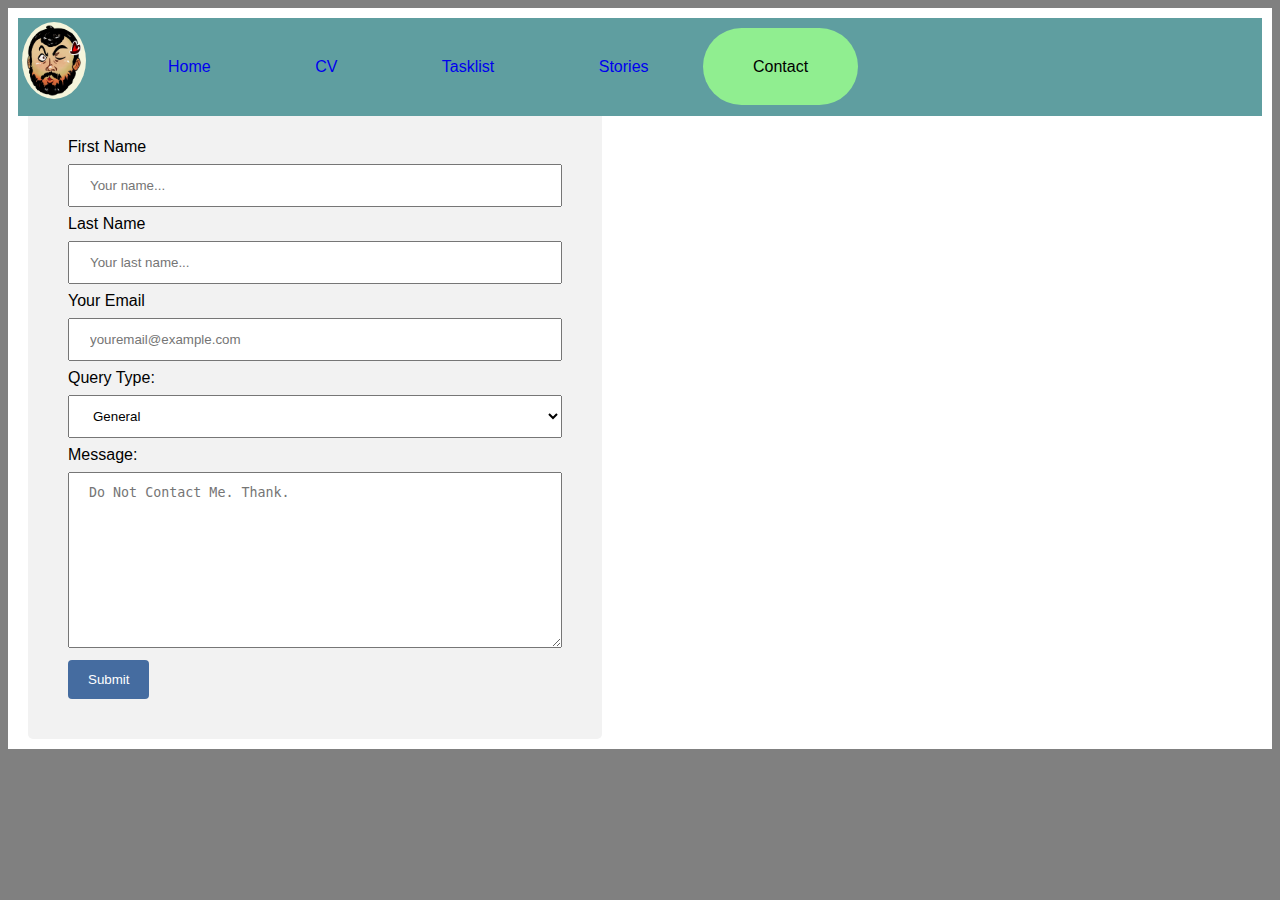
==== contactform.html @ 59448df9 "placeholder" ====
<!DOCTYPE html>

<html>
    <head>
        <link rel="stylesheet" href="assets/style.css">
    </head>

    <title>Static Website Assignment</title>

    <body>
        <div class="content">     
            <div class="containNav">
                <img class="logoImg" src="images/logo1.png">

                <ul id="topnav">
                    <li><a href="index.html">Home</a></li>
                    <li><a href="cv.html">CV</a></li>
                    <li><a href="tasklist.html">Tasklist</a></li>
                    <li><a href="stories.html">Stories</a></li>
                    <li><a class="active" href="contactform.html">Contact</a></li>
                </ul>
            </div>

            <div class="Pads">
                <div class="formContain">
                    <form action="https://formspree.io/f/{form_id}" method="post">
                        
                        <label>First Name</label>
                        <input type="text" name="firstname" id="fname" placeholder="Your name..." />

                        <label>Last Name</label>
                        <input type="text" name="lastname" id="lname" placeholder="Your last name..." />

                        <label>Your Email</label>
                        <input type="email" name="Email" id="email" placeholder="youremail@example.com" />

                        <label>Query Type:</label>
                        <select id="query" name="query">
                            <option value="general">General</option>
                            <option value="commission">Commission</option>
                            <option value="other">Other</option>
                        </select>

                        <label>Message:</label>
                        <textarea placeholder="Do Not Contact Me. Thank." name="message" rows="10" cols="30" ></textarea>

                        <input type="submit" value="Submit">                        
                    </form>
                </div>
            </div>
        </div>
    </body>
</html>
---- assets/style.css ----
/* Main body for all pages*/
body {
   background-color: gray;
   font-family: Lucida, Helvetica, sans-serif;
}

.content {
   background: white;
   padding: 10px;
   height: 100%;
}

/* Navbar stuff for all pages */
.containNav {
   display: inline-block;
   align-items: center;
   width: 100%;
   max-height: 80px;
}

#topnav {
   background-color: cadetblue;
   margin-top: 0px;
   padding: 20px 100px;
   height: 58px;
}

#topnav a  {
   padding: 30px 50px;
   text-decoration: none;
}

#topnav li {
   margin-top: 20px;
   display: inline-block;
   text-align: center;
}

#topnav a.active {
   background: lightgreen;
   color: black;
   border-radius: 50px;
}

#topnav a:hover {
   background: pink;
   color: blue;
   border-radius: 50px;
}

/* Image stuff for home page*/
.logoImg {
   position: absolute;
   border-radius: 50%;
   margin: 4px;
   max-width: 5%;
   background: beige;
}

.container {
   display: flex;
   align-items: center;
}

.myImage {
   float: right;
   margin: 0px 0px 15px 15px;
   border-radius: 50%;
   max-width: 20%;
}

.text {
   font-size: 20px;
   padding-left: 10px;
}

/* List stuff for CV */
ul {
   width: auto;
}

h1 {
   padding: 10px;
}

.Pads {
   padding-left: 10px;
}

table{
   border: 1px solid black;
   text-align: left;
   border-spacing: 0px;
}

th, td  {
   border: 1px solid black;
   text-align: left;
   padding-left: 5px;
   padding-right: 5px;
}

.otherList {
   list-style-type: none;
   padding-left: 40px;
}

.otherList li {
   display: list-item;
   list-style-type: disc;
   margin-top: 10px;
}

.mainList li {
   display: list-item;
   list-style-type: disc;
   margin-top: 20px;
}

.subList {
   list-style-type: none;
   margin-top: 2px;
   margin-bottom: 15px;
}

.subList li {
   display: list-item;
   list-style-type: circle;
   margin-top: 0px;
}

/* Stuff for Tasklist */

.listTask {
   list-style-type: none;
}

.listTask li {
   display: list-item;
   list-style-type: upper-roman;
   margin-bottom: 10px;
}

.innerTask {
   list-style-type: none;
}

.innerTask li {
   display: list-item;
   list-style-type: disc;
   margin-bottom: 10px;
}

/* Stuff for contact form */
.formContain {
   width: 40%;
   border-radius: 5px;
   background-color: #f2f2f2;
   padding: 40px;
 }

input[type=text], [type=email], select, textarea {
   width: 100%;
   padding: 12px 20px;
   margin: 8px 0;
   box-sizing: border-box;
 }

 input[type=message] {
   width: 100%;
   height: 150px;
   padding: 12px 20px;
   box-sizing: border-box;
   border: 2px solid #ccc;
   border-radius: 4px;
   background-color: #f8f8f8;
   resize: none;
 }
 
 input[type=submit] {
   background-color: #456ca0;
   color: white;
   padding: 12px 20px;
   border: none;
   border-radius: 4px;
   cursor: pointer;
 }
 
 input[type=submit]:hover {
   background-color: #23f5ea;
 }
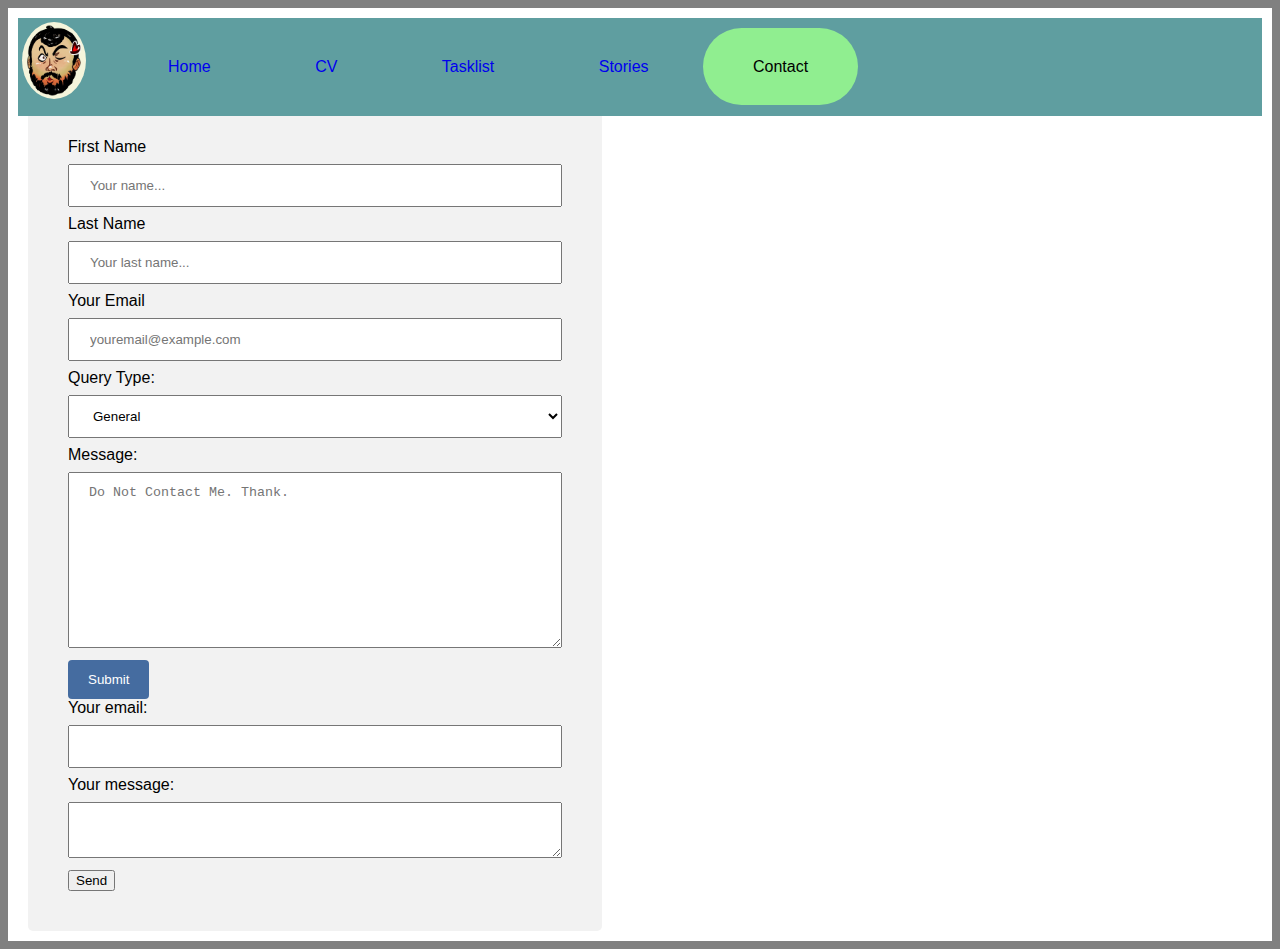
==== commit 10f8d0ef: "form test" ====
--- a/contactform.html
+++ b/contactform.html
@@ -21,9 +21,10 @@
                 </ul>
             </div>
 
+            <!-- FORM STUFF -->
             <div class="Pads">
                 <div class="formContain">
-                    <form action="https://formspree.io/f/{form_id}" method="post">
+                    <form action="https://formspree.io/f/xjvjvona" method="POST">
                         
                         <label>First Name</label>
                         <input type="text" name="firstname" id="fname" placeholder="Your name..." />
@@ -46,6 +47,24 @@
 
                         <input type="submit" value="Submit">                        
                     </form>
+
+                    <form
+  action="https://formspree.io/f/xjvjvona"
+  method="POST"
+>
+  <label>
+    Your email:
+    <input type="email" name="_replyto">
+  </label>
+  <label>
+    Your message:
+    <textarea name="message"></textarea>
+  </label>
+
+  <!-- your other form fields go here -->
+
+  <button type="submit">Send</button>
+</form>
                 </div>
             </div>
         </div>
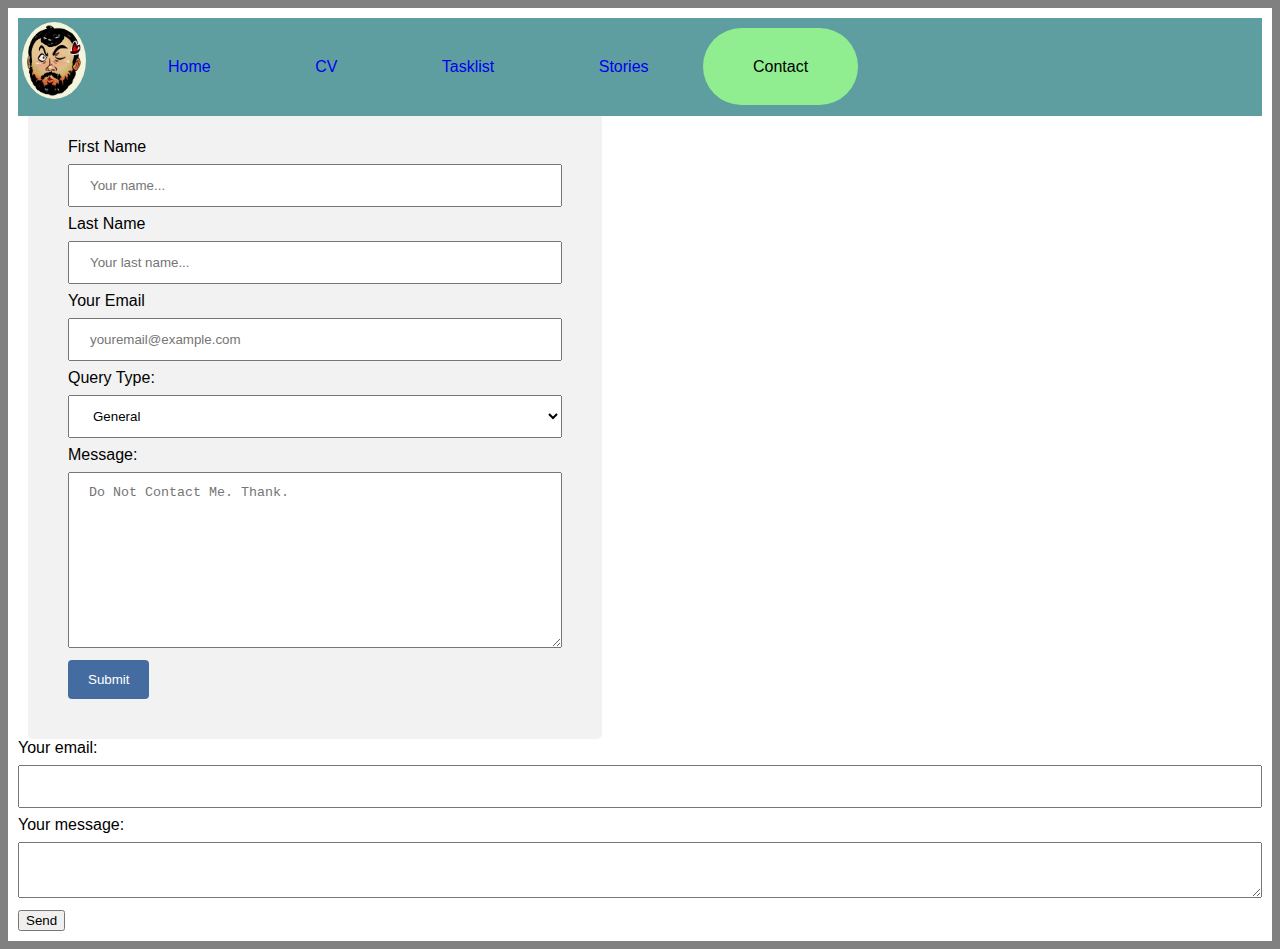
==== commit 2f0940b4: "form test" ====
--- a/contactform.html
+++ b/contactform.html
@@ -48,25 +48,27 @@
                         <input type="submit" value="Submit">                        
                     </form>
 
-                    <form
-  action="https://formspree.io/f/xjvjvona"
-  method="POST"
->
-  <label>
-    Your email:
-    <input type="email" name="_replyto">
-  </label>
-  <label>
-    Your message:
-    <textarea name="message"></textarea>
-  </label>
 
-  <!-- your other form fields go here -->
-
-  <button type="submit">Send</button>
-</form>
                 </div>
             </div>
+
+            <form
+            action="https://formspree.io/f/xjvjvona"
+            method="POST"
+          >
+            <label>
+              Your email:
+              <input type="email" name="_replyto">
+            </label>
+            <label>
+              Your message:
+              <textarea name="message"></textarea>
+            </label>
+          
+            <!-- your other form fields go here -->
+          
+            <button type="submit">Send</button>
+          </form>
         </div>
     </body>
 </html>